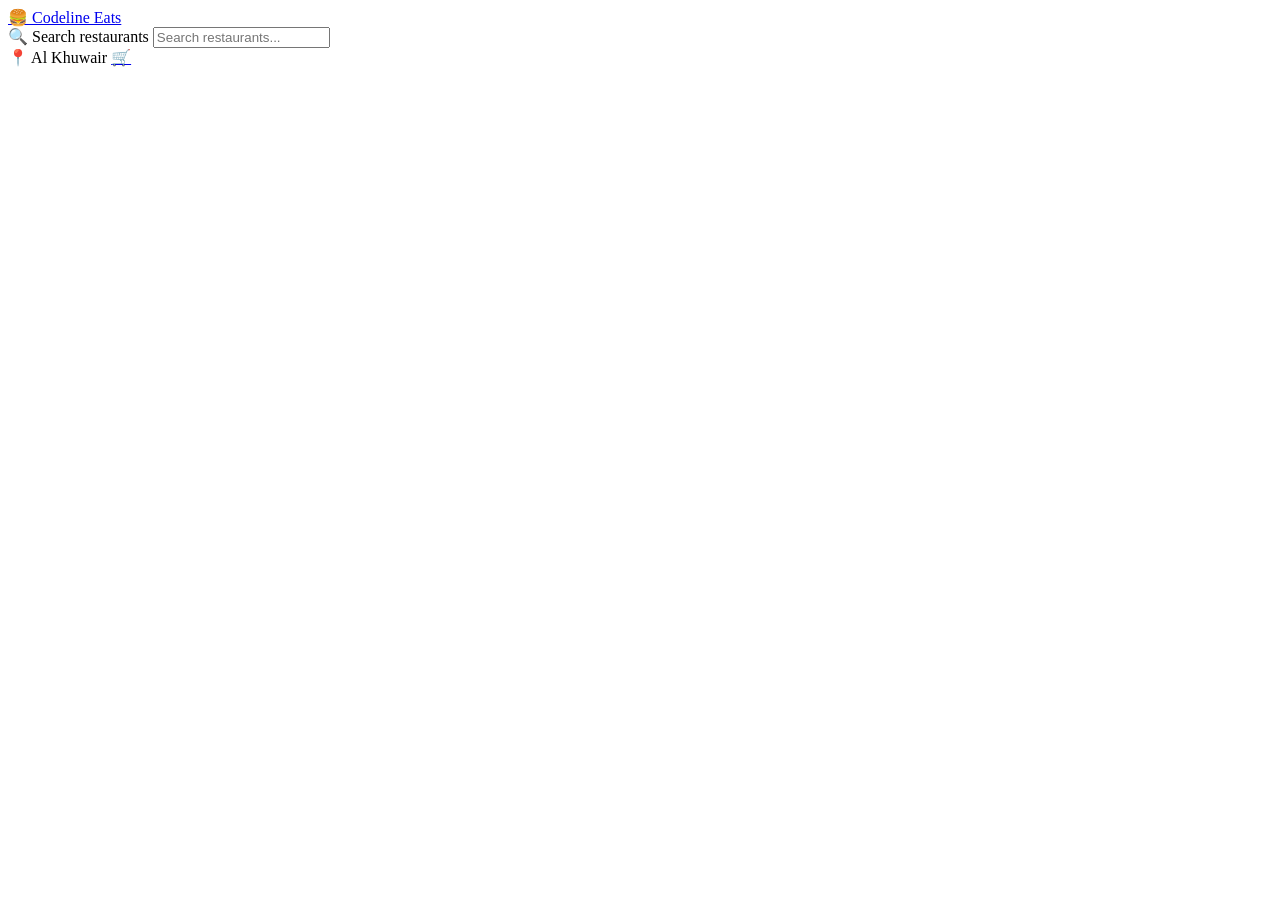
==== index.html @ d556776d "Done test resturant page" ====
<!DOCTYPE html>
<html lang="en">
<head>
  <meta charset="UTF-8" />
  <meta name="viewport" content="width=device-width, initial-scale=1.0" />
  <title>Codeline Eats — Restaurants</title>
  <link rel="stylesheet" href="style.css" />
  <link rel="preconnect" href="https://fonts.googleapis.com" />
  <link href="https://fonts.googleapis.com/css2?family=Inter:wght@400;600;700&display=swap" rel="stylesheet" />
</head>
<body>

  <!-- ================= HEADER ================= -->
  <header class="topbar">
    <div class="container">
      <a href="index.html" class="topbar__brand">🍔 Codeline Eats</a>

     <div class="topbar__search">

  <span class="search-icon">🔍</span>

  <label for="searchInput" class="sr-only">
    Search restaurants
  </label>

  <input
    type="search"
    id="searchInput"
    class="field"
    placeholder="Search restaurants..."
    aria-label="Search restaurants by name"
  />

</div>

      <div class="topbar__right">
        <span class="topbar__location">📍 Al Khuwair</span>
        <a href="menu.html" class="btn btn--icon" aria-label="View cart">🛒</a>
      </div>
    </div>
  </header>

  <main class="page-browse">
    <div class="container">

      <!-- page-level error banner (network failures) -->
      <div id="pageBanner"></div>

      <div class="chip-row" id="chipRow" role="group" aria-label="Filter by cuisine"></div>

      <section class="restaurant-grid" id="restaurantGrid" aria-live="polite"></section>

    </div>
  </main>

  <script type="module" src="app.js"></script>
</body>
</html>
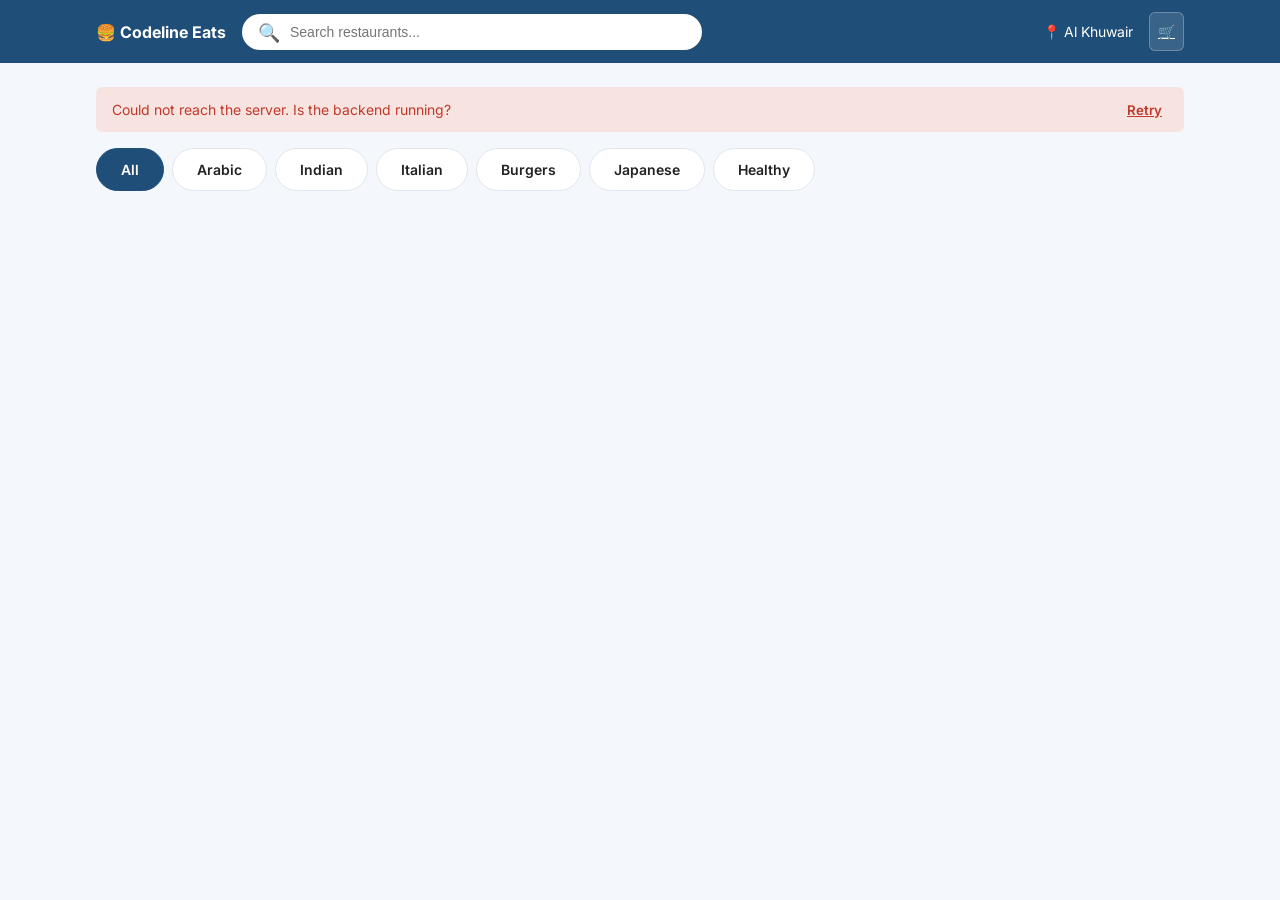
==== commit d88643ce: "refactor page" ====
--- a/index.html
+++ b/index.html
@@ -4,13 +4,12 @@
   <meta charset="UTF-8" />
   <meta name="viewport" content="width=device-width, initial-scale=1.0" />
   <title>Codeline Eats — Restaurants</title>
-  <link rel="stylesheet" href="style.css" />
+  <link rel="stylesheet" href="./css/style.css" />
   <link rel="preconnect" href="https://fonts.googleapis.com" />
   <link href="https://fonts.googleapis.com/css2?family=Inter:wght@400;600;700&display=swap" rel="stylesheet" />
 </head>
 <body>
 
-  <!-- ================= HEADER ================= -->
   <header class="topbar">
     <div class="container">
       <a href="index.html" class="topbar__brand">🍔 Codeline Eats</a>
@@ -53,6 +52,6 @@
     </div>
   </main>
 
-  <script type="module" src="app.js"></script>
+  <script type="module" src="./js/app.js"></script>
 </body>
 </html>
--- a/css/style.css
+++ b/css/style.css
@@ -0,0 +1,1055 @@
+:root {
+  /* --- colour tokens --- */
+  --brand: #1F4E79;
+  --brand-mid: #2E75B6;
+  --brand-tint: #DEEBF7;
+  --accent: #C55A11;
+  --success: #548235;
+  --danger: #C0392B;
+  --ink: #222222;
+  --muted: #595959;
+  --surface: #FFFFFF;
+  --bg: #F4F7FB;
+
+  /* --- spacing scale --- */
+  --space-1: 4px;
+  --space-2: 8px;
+  --space-3: 12px;
+  --space-4: 16px;
+  --space-5: 24px;
+  --space-6: 32px;
+  --space-7: 48px;
+
+  /* --- shape --- */
+  --radius: 8px;
+  --radius-sm: 6px;
+  --radius-pill: 999px;
+
+  /* --- elevation --- */
+  --shadow: 0 1px 3px rgba(0, 0, 0, .08);
+  --shadow-lg: 0 6px 18px rgba(0, 0, 0, .14);
+
+  /* --- type scale --- */
+  --fs-cap: 12px;
+  --fs-body: 14px;
+  --fs-lg: 16px;
+  --fs-h3: 20px;
+  --fs-h2: 26px;
+  --fs-h1: 34px;
+}
+
+/* =========================================================
+   RESET + BASE
+   ========================================================= */
+* { box-sizing: border-box; }
+
+body {
+  margin: 0;
+  background: var(--bg);
+  color: var(--ink);
+  font: 400 var(--fs-body) / 1.5 'Inter', system-ui, sans-serif;
+}
+
+img { max-width: 100%; display: block; }
+
+a { color: var(--brand-mid); }
+
+button { font-family: inherit; }
+
+.container {
+  max-width: 1120px;
+  margin-inline: auto;
+  padding-inline: var(--space-4);
+}
+
+/* =========================================================
+   COMPONENT: Buttons
+   ========================================================= */
+.btn {
+  display: inline-flex;
+  align-items: center;
+  justify-content: center;
+  gap: var(--space-2);
+  padding: 10px 18px;
+  border-radius: var(--radius-sm);
+  border: none;
+  font-size: var(--fs-body);
+  font-weight: 600;
+  cursor: pointer;
+  transition: background-color .15s ease, filter .15s ease, opacity .15s ease;
+}
+
+.btn--primary {
+  background: var(--accent);
+  color: #fff;
+}
+.btn--primary:hover:not(:disabled) { filter: brightness(0.92); }
+.btn--primary:disabled { opacity: .45; cursor: not-allowed; }
+
+.btn--brand {
+  background: var(--brand);
+  color: #fff;
+}
+.btn--brand:hover:not(:disabled) { filter: brightness(0.92); }
+
+.btn--ghost {
+  background: transparent;
+  color: var(--brand);
+  border: 1px solid var(--brand);
+}
+.btn--ghost:hover:not(:disabled) { background: var(--brand-tint); }
+
+.btn--icon {
+  padding: var(--space-2);
+  border-radius: var(--radius-sm);
+  background: var(--bg);
+  color: var(--brand);
+  border: 1px solid var(--brand-tint);
+}
+.btn--icon:hover { background: var(--brand-tint); }
+
+/* =========================================================
+   COMPONENT: Card
+   ========================================================= */
+.card {
+  background: var(--surface);
+  border-radius: var(--radius);
+  box-shadow: var(--shadow);
+  padding: var(--space-4);
+  transition: box-shadow .15s ease;
+}
+.card:hover { box-shadow: var(--shadow-lg); }
+
+/* =========================================================
+   COMPONENT: Chip
+   ========================================================= */
+.chip {
+  display: inline-flex;
+  align-items: center;
+  padding: 6px 14px;
+  border-radius: var(--radius-pill);
+  background: var(--brand-tint);
+  color: var(--brand);
+  font-size: var(--fs-cap);
+  font-weight: 600;
+}
+.chip--active { background: var(--brand); color: #fff; }
+
+/* Filter pills (cuisine filter row) — white/outline by default, navy when active */
+.filter-chip {
+  display: inline-flex;
+  align-items: center;
+  padding: 9px 18px;
+  border-radius: var(--radius-pill);
+  background: var(--surface);
+  color: var(--ink);
+  border: 1px solid #E1E6ED;
+  font-size: var(--fs-body);
+  font-weight: 600;
+  cursor: pointer;
+  transition: background-color .15s ease, color .15s ease, border-color .15s ease;
+}
+.filter-chip:hover { border-color: var(--brand-mid); }
+.filter-chip--active {
+  background: var(--brand);
+  color: #fff;
+  border-color: var(--brand);
+}
+
+/* =========================================================
+   COMPONENT: Field / input
+   ========================================================= */
+.field {
+  width: 100%;
+  padding: 10px var(--space-3);
+  border: 1px solid #C9D3DF;
+  border-radius: var(--radius-sm);
+  font-size: var(--fs-body);
+  color: var(--ink);
+  background: var(--surface);
+}
+.field:focus {
+  outline: none;
+  border-color: var(--brand-mid);
+  box-shadow: 0 0 0 3px rgba(46, 117, 182, .18);
+}
+
+/* =========================================================
+   COMPONENT: Badge
+   ========================================================= */
+.badge {
+  display: inline-flex;
+  align-items: center;
+  padding: 3px 10px;
+  border-radius: var(--radius-pill);
+  font-size: var(--fs-cap);
+  font-weight: 600;
+}
+.badge--success { background: #E7F0E2; color: var(--success); }
+.badge--danger  { background: #F7E4E1; color: var(--danger); }
+.badge--muted   { background: #ECECEC; color: var(--muted); }
+
+/* =========================================================
+   COMPONENT: Banner (error / info toast)
+   ========================================================= */
+.banner {
+  display: flex;
+  align-items: center;
+  justify-content: space-between;
+  gap: var(--space-3);
+  padding: var(--space-3) var(--space-4);
+  border-radius: var(--radius-sm);
+  font-size: var(--fs-body);
+  margin-bottom: var(--space-4);
+}
+.banner--error { background: #F7E4E1; color: var(--danger); }
+.banner--info   { background: var(--brand-tint); color: var(--brand); }
+.banner button {
+  background: none;
+  border: none;
+  font-weight: 600;
+  cursor: pointer;
+  color: inherit;
+  text-decoration: underline;
+}
+
+.skeleton {
+  background: linear-gradient(90deg, #E9EEF4 25%, #F4F7FB 37%, #E9EEF4 63%);
+  background-size: 400% 100%;
+  animation: shimmer 1.4s ease infinite;
+  border-radius: var(--radius-sm);
+}
+@keyframes shimmer {
+  0% { background-position: 100% 50%; }
+  100% { background-position: 0 50%; }
+}
+.skeleton--card { height: 110px; margin-bottom: var(--space-3); }
+.skeleton--line { height: 14px; margin-bottom: var(--space-2); }
+
+/* =========================================================
+   COMPONENT: Empty state
+   ========================================================= */
+.empty {
+  text-align: center;
+  padding: var(--space-6) var(--space-4);
+  color: var(--muted);
+}
+.empty__icon { font-size: 32px; margin-bottom: var(--space-2); }
+
+/* =========================================================
+   HEADER (shared across pages)
+   ========================================================= */
+.topbar {
+  background: var(--brand);
+  border-bottom: none;
+  padding-block: var(--space-3);
+  position: sticky;
+  top: 0;
+  z-index: 10;
+}
+.topbar .container {
+  display: flex;
+  align-items: center;
+  gap: var(--space-4);
+}
+.topbar__brand {
+  font-weight: 700;
+  font-size: var(--fs-lg);
+  color: #fff;
+  text-decoration: none;
+  white-space: nowrap;
+  display: inline-flex;
+  align-items: center;
+  gap: 8px;
+}
+
+/* icon button (back arrow, cart) sitting on the navy bar */
+.topbar .btn--icon {
+  background: rgba(255, 255, 255, .12);
+  color: #fff;
+  border: 1px solid rgba(255, 255, 255, .25);
+}
+.topbar .btn--icon:hover { background: rgba(255, 255, 255, .22); }
+
+/* search field embedded in the header */
+.topbar__search { flex: 1; max-width: 460px; }
+.topbar__search .field {
+  border: none;
+  border-radius: var(--radius-pill);
+  padding: 10px 18px;
+}
+.topbar__search .field:focus { box-shadow: 0 0 0 3px rgba(255, 255, 255, .35); }
+
+.topbar__right {
+  display: flex;
+  align-items: center;
+  gap: var(--space-4);
+  margin-left: auto;
+}
+.topbar__location {
+  color: #fff;
+  font-size: var(--fs-body);
+  white-space: nowrap;
+  display: inline-flex;
+  align-items: center;
+  gap: 4px;
+}
+
+/* =========================================================
+   PAGE: Menu & Cart
+   ========================================================= */
+.page-menu {
+  padding-block: var(--space-5);
+}
+
+.restaurant-head {
+  display: flex;
+  align-items: flex-start;
+  gap: var(--space-3);
+  margin-bottom: var(--space-5);
+}
+.restaurant-head__title { font-size: var(--fs-h2); font-weight: 700; margin: 0; }
+.restaurant-head__meta {
+  color: var(--muted);
+  font-size: var(--fs-cap);
+  display: flex;
+  align-items: center;
+  gap: var(--space-2);
+  margin-top: 4px;
+}
+
+.menu-layout {
+  display: grid;
+  grid-template-columns: 1fr;
+  gap: var(--space-5);
+}
+@media (min-width: 900px) {
+  .menu-layout { grid-template-columns: 1fr 340px; align-items: start; }
+}
+
+.section-title {
+  font-size: var(--fs-cap);
+  font-weight: 700;
+  letter-spacing: .06em;
+  text-transform: uppercase;
+  color: var(--muted);
+  margin: 0 0 var(--space-3);
+}
+
+/* --- Combos strip --- */
+.combo-strip {
+  display: grid;
+  grid-template-columns: repeat(auto-fill, minmax(240px, 1fr));
+  gap: var(--space-3);
+  margin-bottom: var(--space-6);
+}
+.combo-card {
+  display: flex;
+  align-items: center;
+  gap: var(--space-3);
+}
+.combo-card__thumb {
+  width: 56px;
+  height: 56px;
+  border-radius: var(--radius-sm);
+  background: linear-gradient(135deg, var(--brand-tint), #F2D9C4);
+  flex: none;
+}
+.combo-card__body { flex: 1; min-width: 0; }
+.combo-card__name { font-weight: 600; margin: 0 0 2px; }
+.combo-card__desc {
+  font-size: var(--fs-cap);
+  color: var(--muted);
+  margin: 0 0 6px;
+  overflow: hidden;
+  text-overflow: ellipsis;
+  white-space: nowrap;
+}
+.combo-card__price { color: var(--accent); font-weight: 700; }
+.combo-card__price .unit { font-size: var(--fs-cap); font-weight: 400; color: var(--muted); }
+
+/* --- Menu item rows --- */
+.menu-list { display: flex; flex-direction: column; gap: var(--space-3); }
+.menu-row {
+  display: flex;
+  align-items: center;
+  gap: var(--space-4);
+  padding: var(--space-3);
+}
+.menu-row--unavailable { opacity: .55; }
+.menu-row__thumb {
+  width: 56px;
+  height: 56px;
+  border-radius: var(--radius-sm);
+  background: var(--bg);
+  border: 1px solid #E4E9F0;
+  flex: none;
+}
+.menu-row__body { flex: 1; min-width: 0; }
+.menu-row__name {
+  display: flex;
+  align-items: center;
+  gap: var(--space-2);
+  font-weight: 600;
+}
+.menu-row__meta { font-size: var(--fs-cap); color: var(--muted); margin-top: 2px; }
+.menu-row__price {
+  width: 80px;
+  text-align: right;
+  font-weight: 700;
+}
+.menu-row__price--strike { text-decoration: line-through; color: var(--muted); font-weight: 400; }
+.leaf { color: var(--success); }
+
+/* --- Stepper --- */
+.stepper {
+  display: flex;
+  align-items: center;
+  gap: var(--space-2);
+  border: 1px solid var(--brand);
+  border-radius: var(--radius-sm);
+  overflow: hidden;
+  flex: none;
+}
+.stepper button {
+  width: 30px;
+  height: 30px;
+  border: none;
+  background: var(--surface);
+  color: var(--brand);
+  font-size: var(--fs-lg);
+  font-weight: 700;
+  cursor: pointer;
+  line-height: 1;
+}
+.stepper button:hover { background: var(--brand-tint); }
+.stepper__qty {
+  min-width: 20px;
+  text-align: center;
+  font-weight: 700;
+}
+
+/* --- Cart panel --- */
+.cart-panel { position: sticky; top: 84px; }
+.cart-panel__head {
+  display: flex;
+  align-items: center;
+  justify-content: space-between;
+  margin-bottom: var(--space-4);
+}
+.cart-panel__head h2 { font-size: var(--fs-h3); margin: 0; }
+.cart-count {
+  background: var(--accent);
+  color: #fff;
+  border-radius: var(--radius-pill);
+  min-width: 24px;
+  height: 24px;
+  display: inline-flex;
+  align-items: center;
+  justify-content: center;
+  font-size: var(--fs-cap);
+  font-weight: 700;
+  padding-inline: 6px;
+}
+
+.cart-line {
+  display: flex;
+  align-items: center;
+  justify-content: space-between;
+  gap: var(--space-2);
+  padding-block: var(--space-2);
+  border-bottom: 1px solid #EEF1F5;
+}
+.cart-line:last-of-type { border-bottom: none; }
+.cart-line__name { font-weight: 600; }
+.cart-line__unit { font-size: var(--fs-cap); color: var(--muted); }
+.cart-line__amount { font-weight: 700; }
+
+.cart-totals { margin-top: var(--space-4); border-top: 1px dashed #D9E0EA; padding-top: var(--space-3); }
+.cart-totals__row {
+  display: flex;
+  justify-content: space-between;
+  font-size: var(--fs-body);
+  color: var(--muted);
+  margin-bottom: var(--space-2);
+}
+.cart-totals__row--total {
+  font-size: var(--fs-h3);
+  font-weight: 700;
+  color: var(--ink);
+  margin-top: var(--space-2);
+}
+.cart-totals__row--total .unit { font-size: var(--fs-cap); color: var(--muted); font-weight: 400; }
+
+.cart-panel .btn--primary { width: 100%; margin-top: var(--space-4); }
+
+.min-order-note {
+  text-align: center;
+  font-size: var(--fs-cap);
+  margin-top: var(--space-2);
+}
+.min-order-note--ok { color: var(--success); }
+.min-order-note--warn { color: var(--danger); }
+
+/* --- Mobile cart drawer --- */
+.cart-fab {
+  display: none;
+  position: fixed;
+  right: var(--space-4);
+  bottom: var(--space-4);
+  z-index: 20;
+}
+.cart-drawer-overlay {
+  display: none;
+  position: fixed;
+  inset: 0;
+  background: rgba(0, 0, 0, .35);
+  z-index: 30;
+}
+.cart-drawer-overlay.is-open { display: block; }
+.cart-drawer {
+  position: fixed;
+  inset-inline: 0;
+  bottom: 0;
+  background: var(--surface);
+  border-radius: var(--radius) var(--radius) 0 0;
+  padding: var(--space-4);
+  max-height: 85vh;
+  overflow-y: auto;
+}
+
+@media (max-width: 899px) {
+  .cart-panel { display: none; }
+  .cart-fab { display: inline-flex; }
+  .menu-layout { grid-template-columns: 1fr; }
+}
+
+/* =========================================================
+   PAGE: Restaurant Browse
+   ========================================================= */
+.sr-only {
+  position: absolute;
+  width: 1px;
+  height: 1px;
+  padding: 0;
+  margin: -1px;
+  overflow: hidden;
+  clip: rect(0, 0, 0, 0);
+  white-space: nowrap;
+  border: 0;
+}
+
+.page-browse { padding-block: var(--space-5); }
+
+.browse-header {
+  display: flex;
+  flex-wrap: wrap;
+  align-items: center;
+  justify-content: space-between;
+  gap: var(--space-4);
+  margin-bottom: var(--space-5);
+}
+.browse-header h1 { font-size: var(--fs-h1); margin: 0 0 4px; }
+.browse-header p { color: var(--muted); margin: 0; }
+
+.search-row { flex: none; width: 100%; max-width: 360px; }
+
+.chip-row {
+  display: flex;
+  flex-wrap: wrap;
+  gap: var(--space-2);
+  margin-bottom: var(--space-5);
+}
+.chip-row button {
+  cursor: pointer;
+  padding: 12px 24px;
+  border-radius: 999px;
+}
+
+.restaurant-grid {
+  display: grid;
+  grid-template-columns: 1fr;
+  gap: var(--space-4);
+}
+@media (min-width: 640px) {
+  .restaurant-grid { grid-template-columns: repeat(2, 1fr); }
+}
+@media (min-width: 960px) {
+  .restaurant-grid {
+  display:grid;
+  grid-template-columns: repeat(6,1fr);
+  gap:18px;
+  }
+}
+
+.restaurant-card { display: flex; flex-direction: column; gap: var(--space-2); }
+.restaurant-card__thumb {
+  height: 120px;
+  border-radius: var(--radius) var(--radius) 0 0;
+  margin: calc(var(--space-4) * -1) calc(var(--space-4) * -1) var(--space-3);
+  position: relative;
+  background-image: repeating-linear-gradient(
+    135deg,
+    var(--thumb-a) 0 14px,
+    var(--thumb-b) 14px 28px
+  );
+  --thumb-a: #FBEFE3;
+  --thumb-b: #F3DCC0;
+}
+/* cycle a few pastel hatch colourways across the grid, matching the
+   reference mock's placeholder restaurant photos */
+.restaurant-grid > .restaurant-card:nth-of-type(6n+2) .restaurant-card__thumb { --thumb-a: #FCEAEA; --thumb-b: #F6D2D2; }
+.restaurant-grid > .restaurant-card:nth-of-type(6n+3) .restaurant-card__thumb { --thumb-a: #FDECEC; --thumb-b: #F8D6D6; }
+.restaurant-grid > .restaurant-card:nth-of-type(6n+4) .restaurant-card__thumb { --thumb-a: #FBEFE3; --thumb-b: #F3DCC0; }
+.restaurant-grid > .restaurant-card:nth-of-type(6n+5) .restaurant-card__thumb { --thumb-a: #E7F3EC; --thumb-b: #CDE9D9; }
+.restaurant-grid > .restaurant-card:nth-of-type(6n+6) .restaurant-card__thumb { --thumb-a: #E9F3E6; --thumb-b: #CFE6C8; }
+
+.restaurant-card__badge {
+  position: absolute;
+  top: var(--space-2);
+  right: var(--space-2);
+}
+
+.restaurant-card__top {
+  display: flex;
+  align-items: flex-start;
+  justify-content: space-between;
+  gap: var(--space-2);
+  margin-top: var(--space-3);
+}
+.restaurant-card__title { font-size: var(--fs-lg); font-weight: 700; margin: 0; }
+.restaurant-card__rating {
+  display: inline-flex;
+  align-items: center;
+  gap: 4px;
+  font-size: var(--fs-cap);
+  color: var(--muted);
+  white-space: nowrap;
+}
+.restaurant-card__row {
+  display: flex;
+  justify-content: space-between;
+  font-size: var(--fs-cap);
+  color: var(--muted);
+}
+.restaurant-card__row strong { color: var(--ink); font-weight: 600; }
+.restaurant-card .btn { margin-top: auto; }
+
+/* muted / disabled button used for the "Paused" state instead of "View Menu" */
+.btn--muted {
+  background: #EDEFF3;
+  color: var(--muted);
+  cursor: not-allowed;
+}
+.topbar__search{
+  position: relative;
+}
+.search-icon{
+  position:absolute;
+  left:16px;
+  top:50%;
+  transform:translateY(-50%);
+  color:#7d8597;
+  font-size:18px;
+  pointer-events:none;
+}
+
+.topbar__search .field{
+  padding-left:48px;
+}
+
+/* =========================================================
+PAGE: TRACK ORDER
+========================================================= */
+
+.page-track{
+padding:60px 0;
+background:#edf2f7;
+min-height:100vh;
+}
+
+/* Card */
+
+.track-card{
+
+background:#fff;
+
+border-radius:18px;
+
+overflow:hidden;
+
+box-shadow:0 18px 45px rgba(0,0,0,.08);
+
+}
+
+/* Header */
+
+.track-card__header{
+
+display:flex;
+
+justify-content:space-between;
+
+align-items:flex-start;
+
+padding:26px 30px;
+
+border-bottom:1px solid #ececec;
+
+}
+
+.order-id{
+
+margin:0 0 8px;
+
+font-size:12px;
+
+color:#8d95a2;
+
+letter-spacing:.08em;
+
+font-weight:700;
+
+text-transform:uppercase;
+
+}
+
+.restaurant-name{
+
+margin:0;
+
+font-size:34px;
+
+font-weight:700;
+
+color:#222;
+
+}
+
+.eta-box{
+
+width:120px;
+
+background:#EAF3FB;
+
+border-radius:12px;
+
+padding:12px;
+
+text-align:center;
+
+}
+
+.eta-box span{
+
+display:block;
+
+font-size:11px;
+
+color:#6b7b8d;
+
+letter-spacing:.08em;
+
+font-weight:700;
+
+}
+
+.eta-box strong{
+
+display:block;
+
+margin-top:6px;
+
+color:#235d8f;
+
+font-size:40px;
+
+line-height:1;
+
+font-weight:700;
+
+}
+
+/* Timeline */
+
+.track-card__timeline{
+
+padding:42px 40px;
+
+border-bottom:1px solid #ececec;
+
+}
+
+.timeline{
+
+display:flex;
+
+align-items:flex-start;
+
+}
+
+.timeline__node{
+
+flex:1;
+
+text-align:center;
+
+position:relative;
+
+}
+
+.timeline__node:not(:first-child)::before{
+
+content:"";
+
+position:absolute;
+
+top:12px;
+
+left:-50%;
+
+width:100%;
+
+height:3px;
+
+background:#dce3eb;
+
+}
+
+.timeline__node.is-completed::before{
+
+background:#235d8f;
+
+}
+
+.timeline__dot{
+
+width:24px;
+
+height:24px;
+
+border-radius:50%;
+
+background:#fff;
+
+border:3px solid #dce3eb;
+
+margin:auto;
+
+position:relative;
+
+z-index:5;
+
+}
+
+.timeline__node.is-completed .timeline__dot{
+
+background:#235d8f;
+
+border-color:#235d8f;
+
+}
+
+.timeline__node.is-current .timeline__dot{
+
+border-color:#235d8f;
+
+box-shadow:0 0 0 5px rgba(35,93,143,.12);
+
+}
+
+.timeline__label{
+
+margin-top:12px;
+
+font-size:13px;
+
+font-weight:700;
+
+color:#555;
+
+}
+
+.timeline__time{
+
+margin-top:4px;
+
+color:#9ba3ad;
+
+font-size:12px;
+
+}
+
+/* Bottom */
+
+.track-card__bottom{
+
+display:grid;
+
+grid-template-columns:1fr 320px;
+
+}
+
+.track-card__bottom>div{
+
+padding:28px;
+
+}
+
+.track-card__bottom>div:first-child{
+
+border-right:1px solid #ececec;
+
+}
+
+.section-title{
+
+margin:0 0 18px;
+
+font-size:12px;
+
+color:#666;
+
+font-weight:700;
+
+letter-spacing:.08em;
+
+}
+
+/* Items */
+
+.order-details__row{
+
+display:flex;
+
+justify-content:space-between;
+
+align-items:center;
+
+padding:8px 0;
+
+border:none;
+
+font-size:15px;
+
+}
+
+.order-details__row:last-child{
+
+margin-top:12px;
+
+padding-top:18px;
+
+border-top:1px dashed #ddd;
+
+font-size:18px;
+
+font-weight:700;
+
+}
+
+/* Driver */
+
+.driver{
+
+display:flex;
+
+align-items:center;
+
+gap:16px;
+
+}
+
+.driver__avatar{
+
+width:56px;
+
+height:56px;
+
+border-radius:50%;
+
+background:#edf2f7;
+
+object-fit:cover;
+
+}
+
+.driver__info strong{
+
+display:block;
+
+font-size:18px;
+
+color:#222;
+
+}
+
+.driver__info div{
+
+margin:6px 0;
+
+color:#888;
+
+font-size:13px;
+
+}
+
+.badge{
+
+display:inline-flex;
+
+align-items:center;
+
+padding:5px 12px;
+
+border-radius:999px;
+
+background:#EAF3FB;
+
+color:#235d8f;
+
+font-size:12px;
+
+font-weight:600;
+
+}
+
+/* Responsive */
+
+@media(max-width:768px){
+
+.track-card__header{
+
+flex-direction:column;
+
+gap:20px;
+
+}
+
+.track-card__bottom{
+
+grid-template-columns:1fr;
+
+}
+
+.track-card__bottom>div:first-child{
+
+border-right:none;
+
+border-bottom:1px solid #ececec;
+
+}
+
+.track-card__timeline{
+
+padding:30px 15px;
+
+}
+
+.timeline__node{
+
+min-width:90px;
+
+}
+
+}
